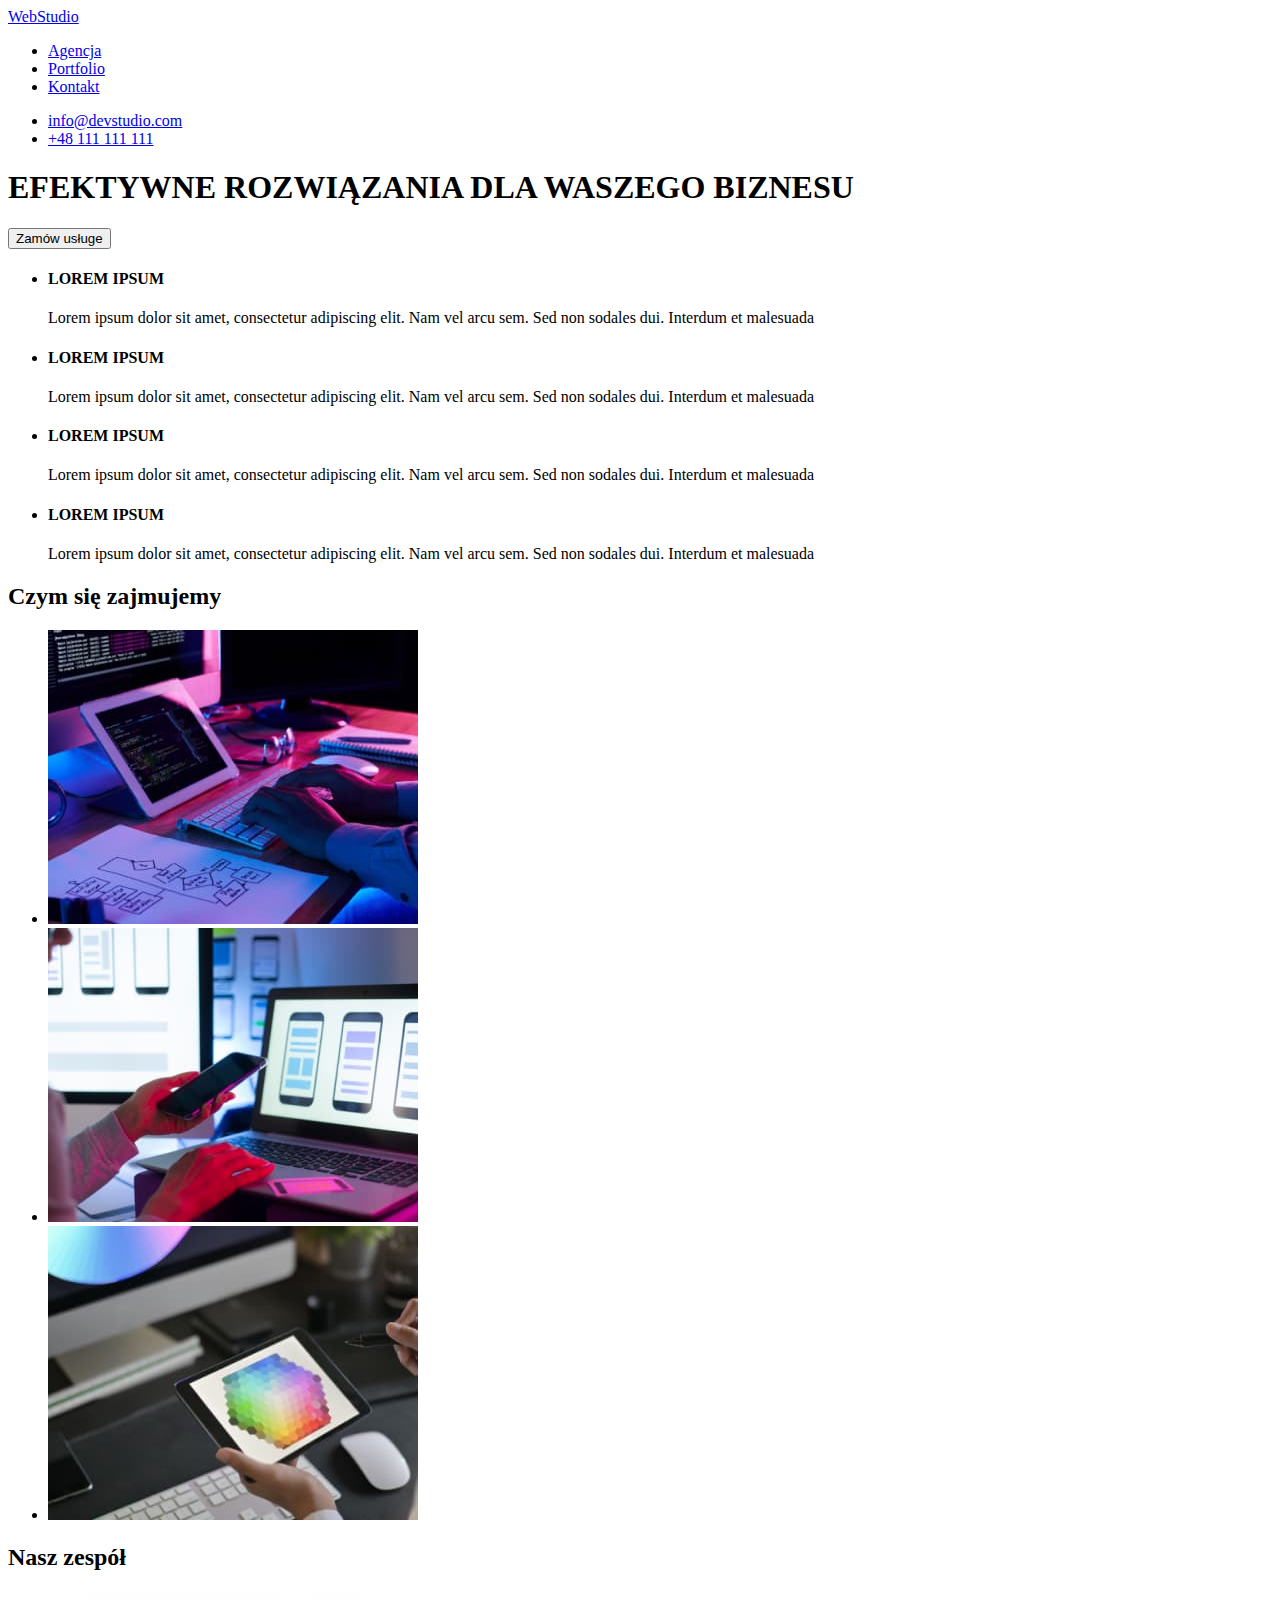
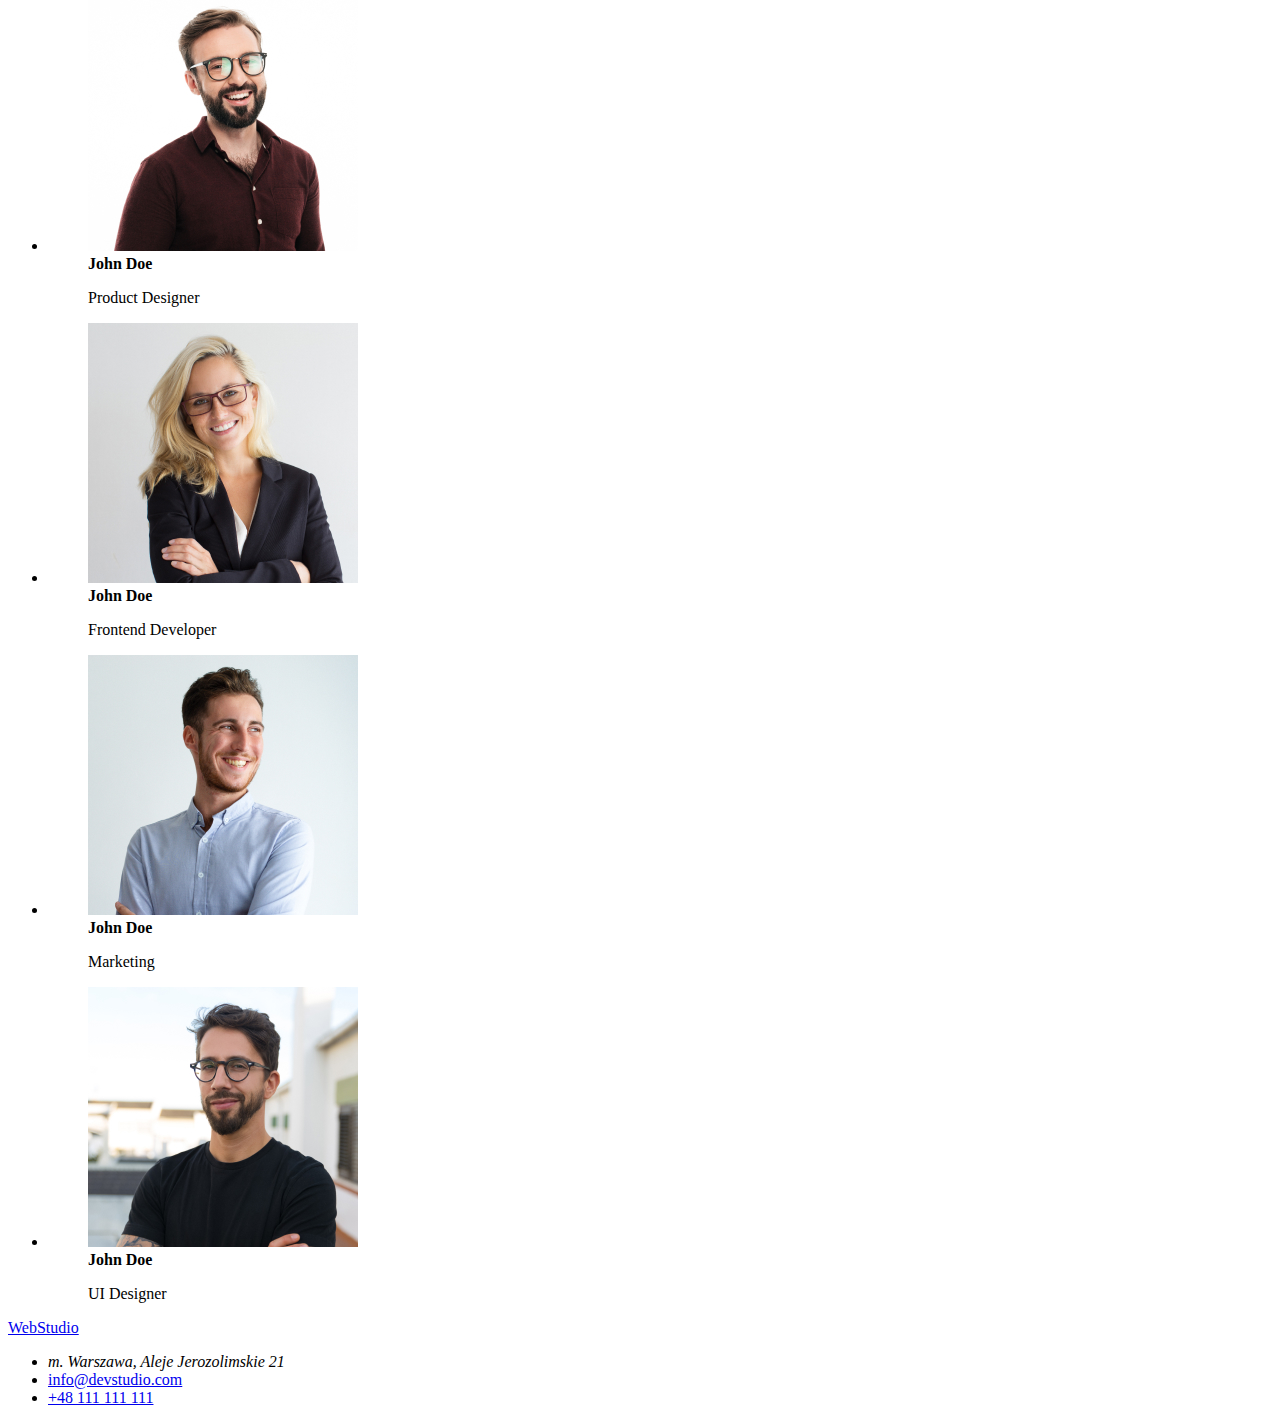
==== index.html @ 24591bb7 "add 01" ====
<!DOCTYPE html>
<html lang="en">
  <head>
    <meta charset="UTF-8" />
    <meta http-equiv="X-UA-Compatible" content="IE=edge" />
    <meta name="viewport" content="width=device-width, initial-scale=1.0" />
    <title>goit-markup-hw-01</title>
  </head>
  <body>
    <header>
      <nav class="menu">
        <a href="#">WebStudio</a>
        <ul>
          <li><a href="#">Agencja</a></li>
          <li><a href="#">Portfolio</a></li>
          <li><a href="#">Kontakt</a></li>
        </ul>
      </nav>
      <ul>
        <li><a href="#">info@devstudio.com</a></li>
        <li><a href="#">+48 111 111 111</a></li>
      </ul>
    </header>

    <main>
      <section>
        <h1>EFEKTYWNE ROZWIĄZANIA DLA WASZEGO BIZNESU</h1>
        <button type="button">Zamów usługe</button>
      </section>
      <section>
        <ul>
          <li>
            <h4>LOREM IPSUM</h4>
            <p>
              Lorem ipsum dolor sit amet, consectetur adipiscing elit. Nam vel
              arcu sem. Sed non sodales dui. Interdum et malesuada
            </p>
          </li>
          <li>
            <h4>LOREM IPSUM</h4>
            <p>
              Lorem ipsum dolor sit amet, consectetur adipiscing elit. Nam vel
              arcu sem. Sed non sodales dui. Interdum et malesuada
            </p>
          </li>
          <li>
            <h4>LOREM IPSUM</h4>
            <p>
              Lorem ipsum dolor sit amet, consectetur adipiscing elit. Nam vel
              arcu sem. Sed non sodales dui. Interdum et malesuada
            </p>
          </li>
          <li>
            <h4>LOREM IPSUM</h4>
            <p>
              Lorem ipsum dolor sit amet, consectetur adipiscing elit. Nam vel
              arcu sem. Sed non sodales dui. Interdum et malesuada
            </p>
          </li>
        </ul>
      </section>
      <section>
        <h2>Czym się zajmujemy</h2>
        <ul>
          <li>
            <img
              src="images/zd1photo1.jpg"
              width="370"
              height="294"
              alt="Programowanie"
            />
          </li>
          <li>
            <img
              src="images/zd1photo2.jpg"
              width="370"
              height="294"
              alt="Optymalizacja"
            />
          </li>
          <li>
            <img
              src="images/zd1photo3.jpg"
              width="370"
              height="294"
              alt="Design"
            />
          </li>
        </ul>
      </section>
      <section>
        <h2>Nasz zespół</h2>
        <ul>
          <li>
            <figure>
              <img
                src="images/zd1t1.jpg"
                width="270"
                height="260"
                alt="Mężczyzna w koszuli"
              />

              <figcaption>
                <strong>John Doe</strong>
                <p>Product Designer</p>
              </figcaption>
            </figure>
          </li>
          <li>
            <figure>
              <img
                src="images/zd1t2.jpg"
                width="270"
                height="260"
                alt="MKobieta z marynarce"
              />

              <figcaption>
                <strong>John Doe</strong>
                <p>Frontend Developer</p>
              </figcaption>
            </figure>
          </li>
          <li>
            <figure>
              <img
                src="images/zd1t3.jpg"
                width="270"
                height="260"
                alt="Uśmiechnięty mężczyzna"
              />

              <figcaption>
                <strong>John Doe</strong>
                <p>Marketing</p>
              </figcaption>
            </figure>
          </li>
          <li>
            <figure>
              <img
                src="images/zd1t4.jpg"
                width="270"
                height="260"
                alt="Mężczyzna w okularach "
              />

              <figcaption>
                <strong>John Doe</strong>
                <p>UI Designer</p>
              </figcaption>
            </figure>
          </li>
        </ul>
      </section>
    </main>
    <footer>
      <a href="#">WebStudio</a>
      <ul>
        <li><address>m. Warszawa, Aleje Jerozolimskie 21</address></li>

        <li><a href="#">info@devstudio.com</a></li>
        <li><a href="#">+48 111 111 111</a></li>
      </ul>
    </footer>
  </body>
</html>
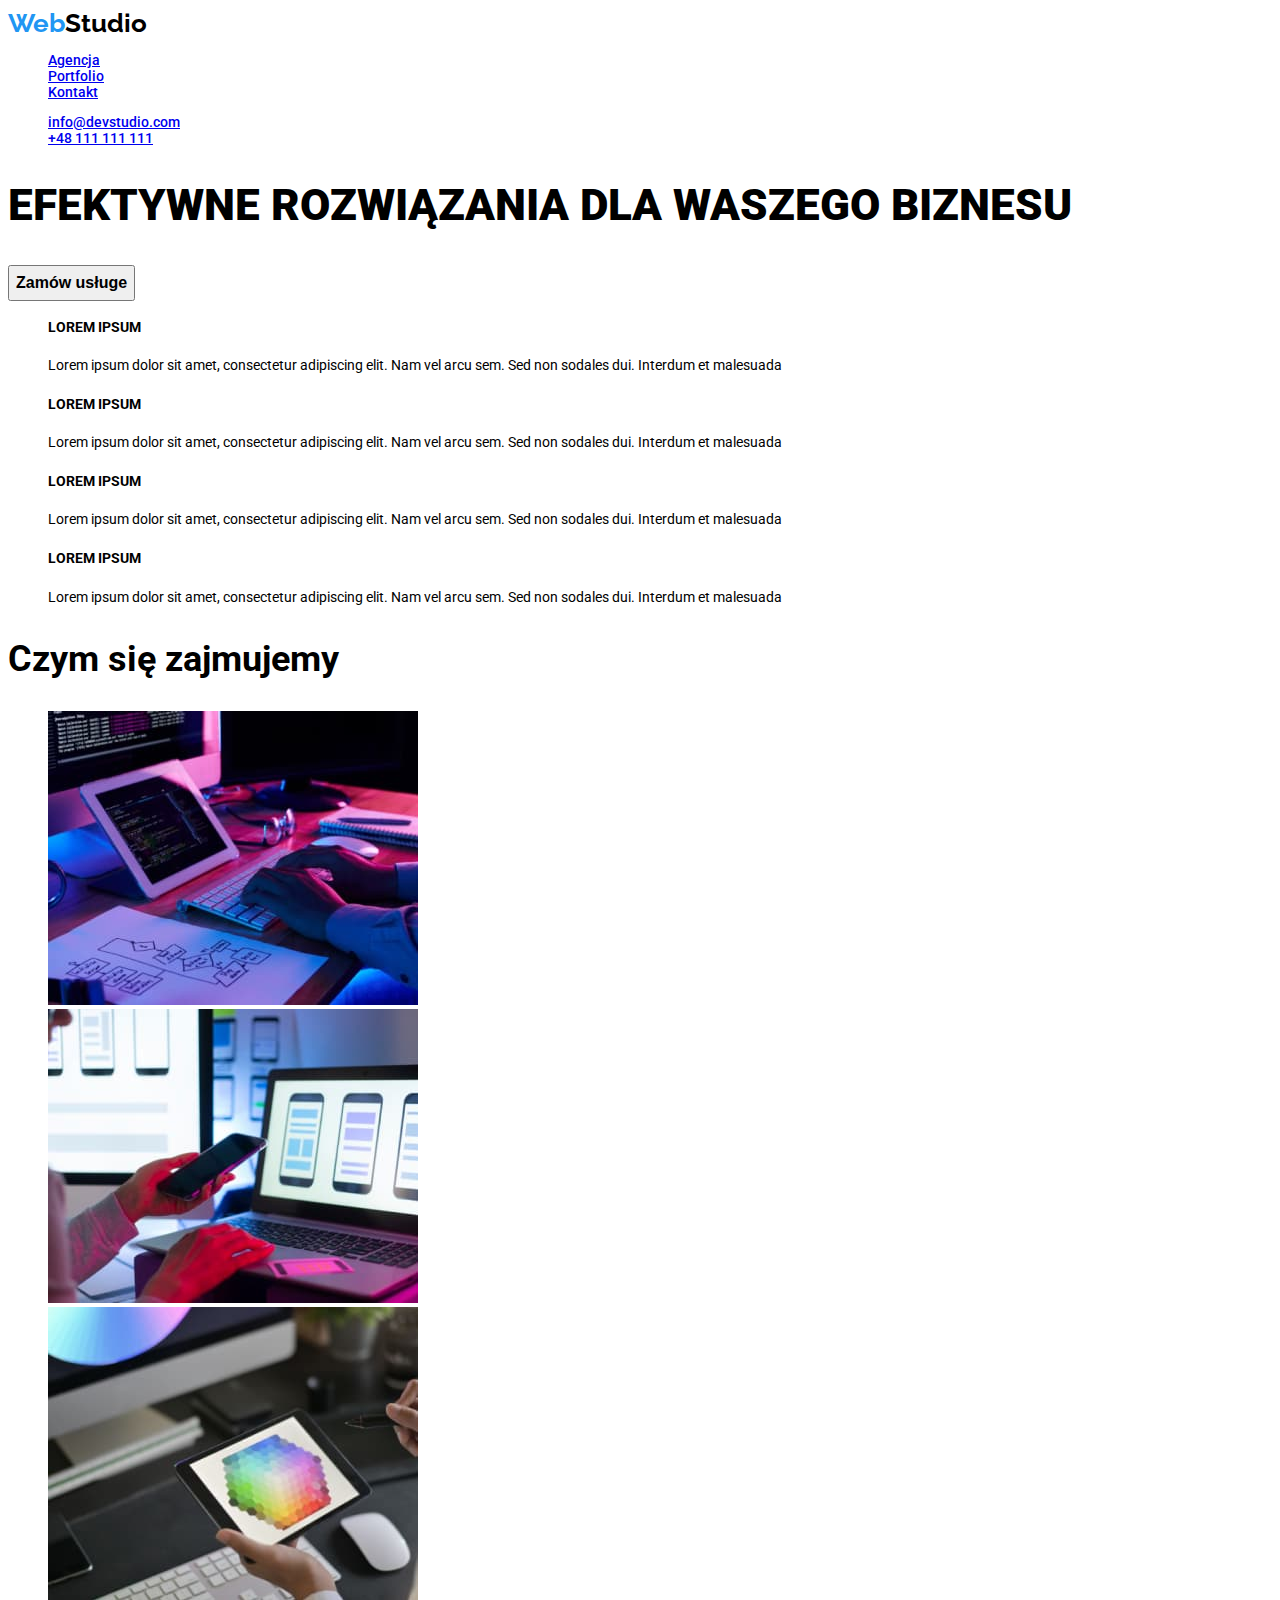
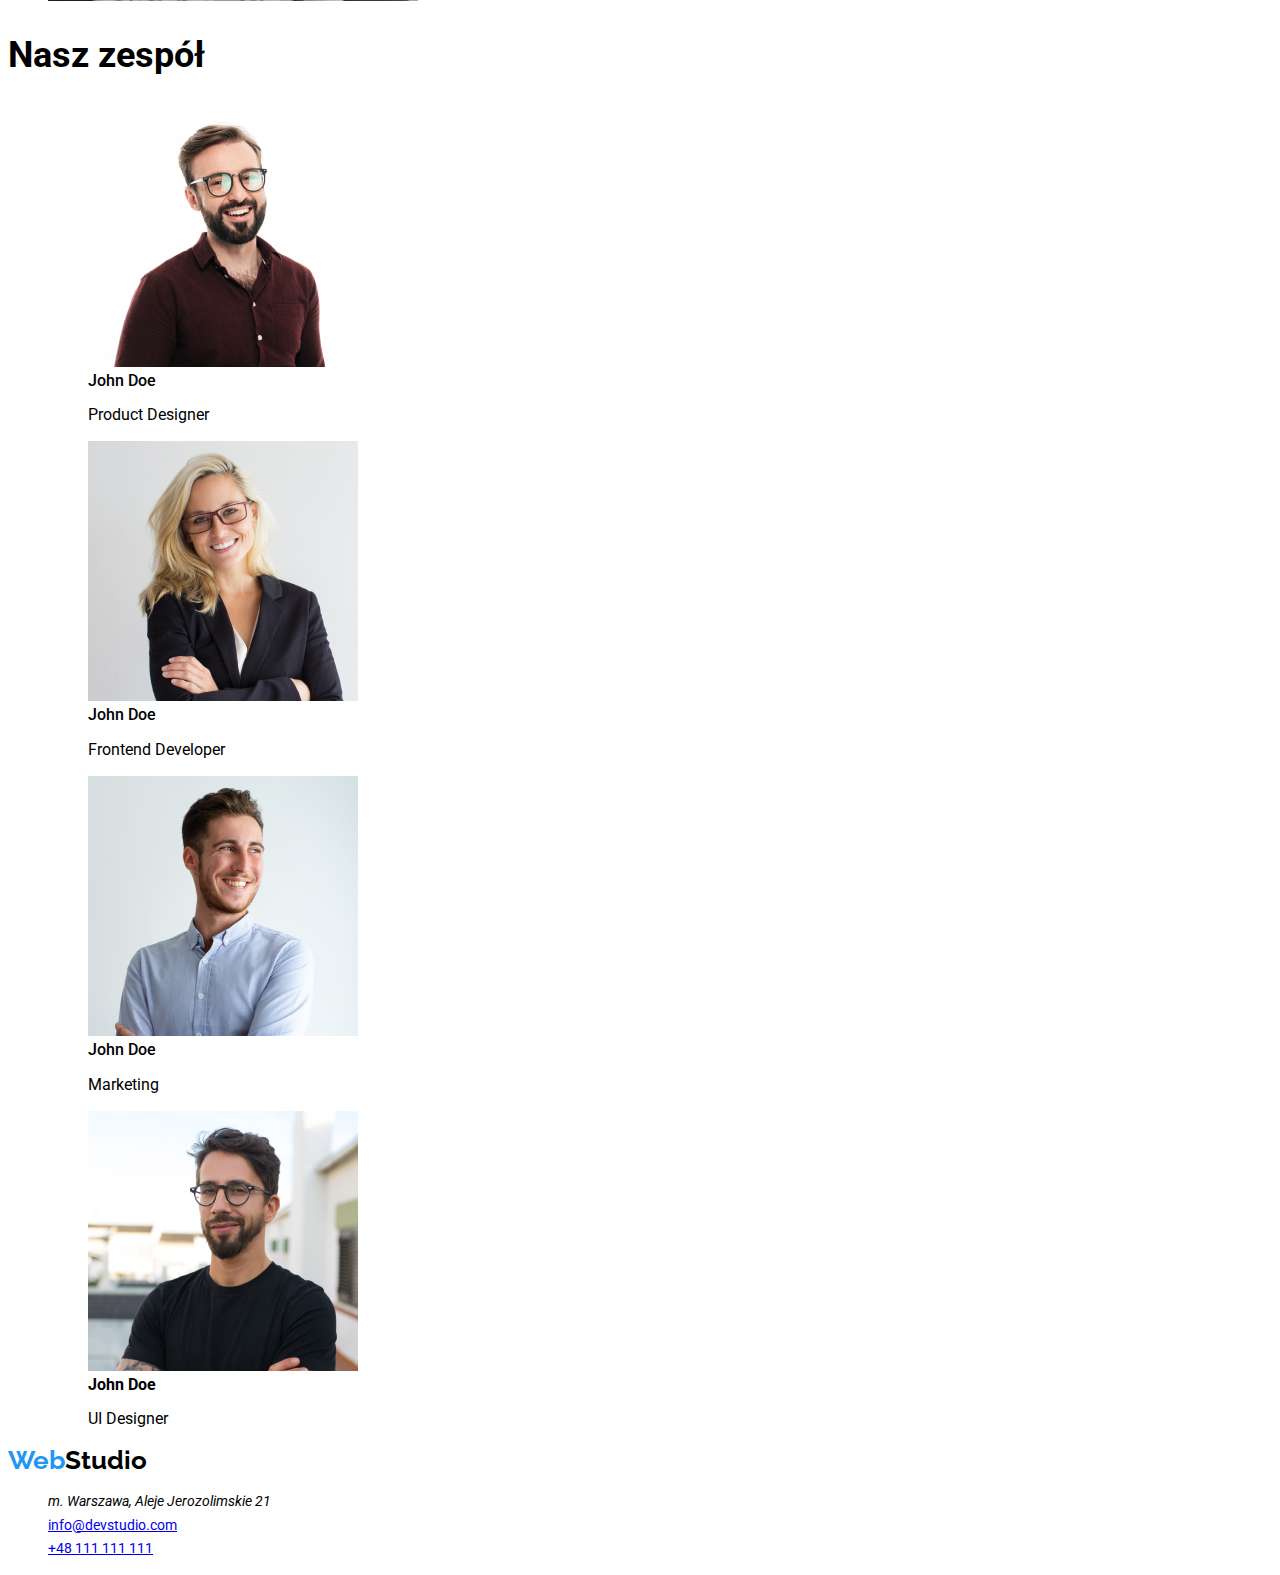
==== commit a27c78c4: "update-css-portfolio" ====
--- a/index.html
+++ b/index.html
@@ -4,55 +4,72 @@
     <meta charset="UTF-8" />
     <meta http-equiv="X-UA-Compatible" content="IE=edge" />
     <meta name="viewport" content="width=device-width, initial-scale=1.0" />
-    <title>goit-markup-hw-01</title>
+    <title>Studio</title>
+    <link rel="preconnect" href="https://fonts.googleapis.com" />
+    <link rel="preconnect" href="https://fonts.gstatic.com" crossorigin />
+    <link
+      href="https://fonts.googleapis.com/css2?family=Roboto:wght@400;500;700;900&display=swap"
+      rel="stylesheet"
+    />
+    <link rel="preconnect" href="https://fonts.googleapis.com" />
+    <link rel="preconnect" href="https://fonts.gstatic.com" crossorigin />
+    <link
+      href="https://fonts.googleapis.com/css2?family=Raleway:wght@700&display=swap"
+      rel="stylesheet"
+    />
+    <link rel="stylesheet" href="./css/styles.css" />
   </head>
   <body>
-    <header>
+    <header class="header-font">
       <nav class="menu">
-        <a href="#">WebStudio</a>
+        <a href="/index.html" class="logo"
+          ><span class="logo-color">Web</span>Studio</a
+        >
         <ul>
-          <li><a href="#">Agencja</a></li>
-          <li><a href="#">Portfolio</a></li>
-          <li><a href="#">Kontakt</a></li>
+          <li><a class="link" href="#">Agencja</a></li>
+          <li>
+            <a class="link" href="portfolio.html">Portfolio</a>
+          </li>
+          <li><a class="link" href="#">Kontakt</a></li>
         </ul>
       </nav>
       <ul>
-        <li><a href="#">info@devstudio.com</a></li>
-        <li><a href="#">+48 111 111 111</a></li>
+        <li><a class="link" href="#">info@devstudio.com</a></li>
+        <li><a class="link" href="#">+48 111 111 111</a></li>
       </ul>
     </header>
 
     <main>
       <section>
         <h1>EFEKTYWNE ROZWIĄZANIA DLA WASZEGO BIZNESU</h1>
-        <button type="button">Zamów usługe</button>
+        <button type="button" class="button-studio">Zamów usługe</button>
       </section>
       <section>
         <ul>
           <li>
             <h4>LOREM IPSUM</h4>
-            <p>
+            <p class="text-lorem">
               Lorem ipsum dolor sit amet, consectetur adipiscing elit. Nam vel
               arcu sem. Sed non sodales dui. Interdum et malesuada
             </p>
           </li>
           <li>
             <h4>LOREM IPSUM</h4>
-            <p>
+            <p class="text-lorem">
               Lorem ipsum dolor sit amet, consectetur adipiscing elit. Nam vel
               arcu sem. Sed non sodales dui. Interdum et malesuada
             </p>
           </li>
           <li>
             <h4>LOREM IPSUM</h4>
-            <p>
+            <p class="text-lorem">
               Lorem ipsum dolor sit amet, consectetur adipiscing elit. Nam vel
               arcu sem. Sed non sodales dui. Interdum et malesuada
             </p>
           </li>
           <li>
             <h4>LOREM IPSUM</h4>
-            <p>
+            <p class="text-lorem">
               Lorem ipsum dolor sit amet, consectetur adipiscing elit. Nam vel
               arcu sem. Sed non sodales dui. Interdum et malesuada
             </p>
@@ -101,8 +118,8 @@
               />
 
               <figcaption>
-                <strong>John Doe</strong>
-                <p>Product Designer</p>
+                <strong class="figcaption-strong-studio ">John Doe</strong>
+                <p class="figcaption-p-studio">Product Designer</p>
               </figcaption>
             </figure>
           </li>
@@ -116,8 +133,8 @@
               />
 
               <figcaption>
-                <strong>John Doe</strong>
-                <p>Frontend Developer</p>
+                <strong class="figcaption-strong-studio ">John Doe</strong>
+                <p class="figcaption-p-studio">Frontend Developer</p>
               </figcaption>
             </figure>
           </li>
@@ -131,8 +148,8 @@
               />
 
               <figcaption>
-                <strong>John Doe</strong>
-                <p>Marketing</p>
+                <strong class="figcaption-strong-studio ">John Doe</strong>
+                <p class="figcaption-p-studio">Marketing</p>
               </figcaption>
             </figure>
           </li>
@@ -147,7 +164,7 @@
 
               <figcaption>
                 <strong>John Doe</strong>
-                <p>UI Designer</p>
+                <p class="figcaption-p-studio">UI Designer</p>
               </figcaption>
             </figure>
           </li>
@@ -155,12 +172,14 @@
       </section>
     </main>
     <footer>
-      <a href="#">WebStudio</a>
-      <ul>
+      <a href="/index.html" class="logo"
+      ><span class="logo-color">Web</span>Studio</a
+    >
+    <ul class="footer-font">
         <li><address>m. Warszawa, Aleje Jerozolimskie 21</address></li>
 
-        <li><a href="#">info@devstudio.com</a></li>
-        <li><a href="#">+48 111 111 111</a></li>
+        <li><a class="link" href="#">info@devstudio.com</a></li>
+        <li><a class="link" href="#">+48 111 111 111</a></li>
       </ul>
     </footer>
   </body>
--- a/css/styles.css
+++ b/css/styles.css
@@ -0,0 +1,93 @@
+body {
+  font-family: "Roboto", sans-serif;
+  font-color: #212121;
+}
+
+.logo {
+  font-family: "Raleway", sans-serif;
+  font-weight: 700;
+  font-size: 26px;
+  line-height: 1.19;
+  color: #000;
+  text-decoration: none;
+  cursor: pointer;
+}
+ul {
+  list-style: none;
+}
+
+.link:hover {
+  color: #2196f3;
+  cursor: pointer;
+}
+span.logo-color {
+  color: #2196f3;
+}
+.header-font {
+    font-weight: 500;
+    font-size: 14px;
+    line-height: 1.14;
+    text-decoration: none;
+}
+.footer-font {
+    font-weight: 400;
+    font-size: 14px;
+    line-height: 1.71;
+    text-decoration: none;
+}
+h1 {
+    font-weight: 900;
+    font-size: 44px;
+    line-height: 1.36;
+}
+.button-studio {
+    font-weight: 700;
+font-size: 16px;
+line-height: 1.85;
+cursor: pointer;
+}
+.button-portfolio {
+    font-weight: 500;
+font-size: 16px;
+line-height: 1.62;
+cursor: pointer;
+}
+h2 {
+    font-weight: 700;
+font-size: 36px;
+line-height: 1.16;
+}
+h4 {
+    font-weight: 700;
+font-size: 14px;
+line-height: 1.14;
+}
+.text-lorem {
+    font-weight: 400;
+font-size: 14px;
+line-height: 1.71;
+}
+.figcaption-strong-studio {
+    font-weight: 500;
+font-size: 16px;
+line-height: 1.18;
+ }
+ .figcaption-p-studio {
+    font-weight: 400;
+font-size: 16px;
+line-height: 1.18;
+
+ }
+ .figcaption-strong-portfolio {
+    font-weight: 700;
+font-size: 18px;
+line-height: 2;
+ }
+ .figcaption-p-portfolio {
+    font-weight: 400;
+font-size: 16px;
+line-height: 1.87;
+}
+ {
+    cursor: pointer;
+}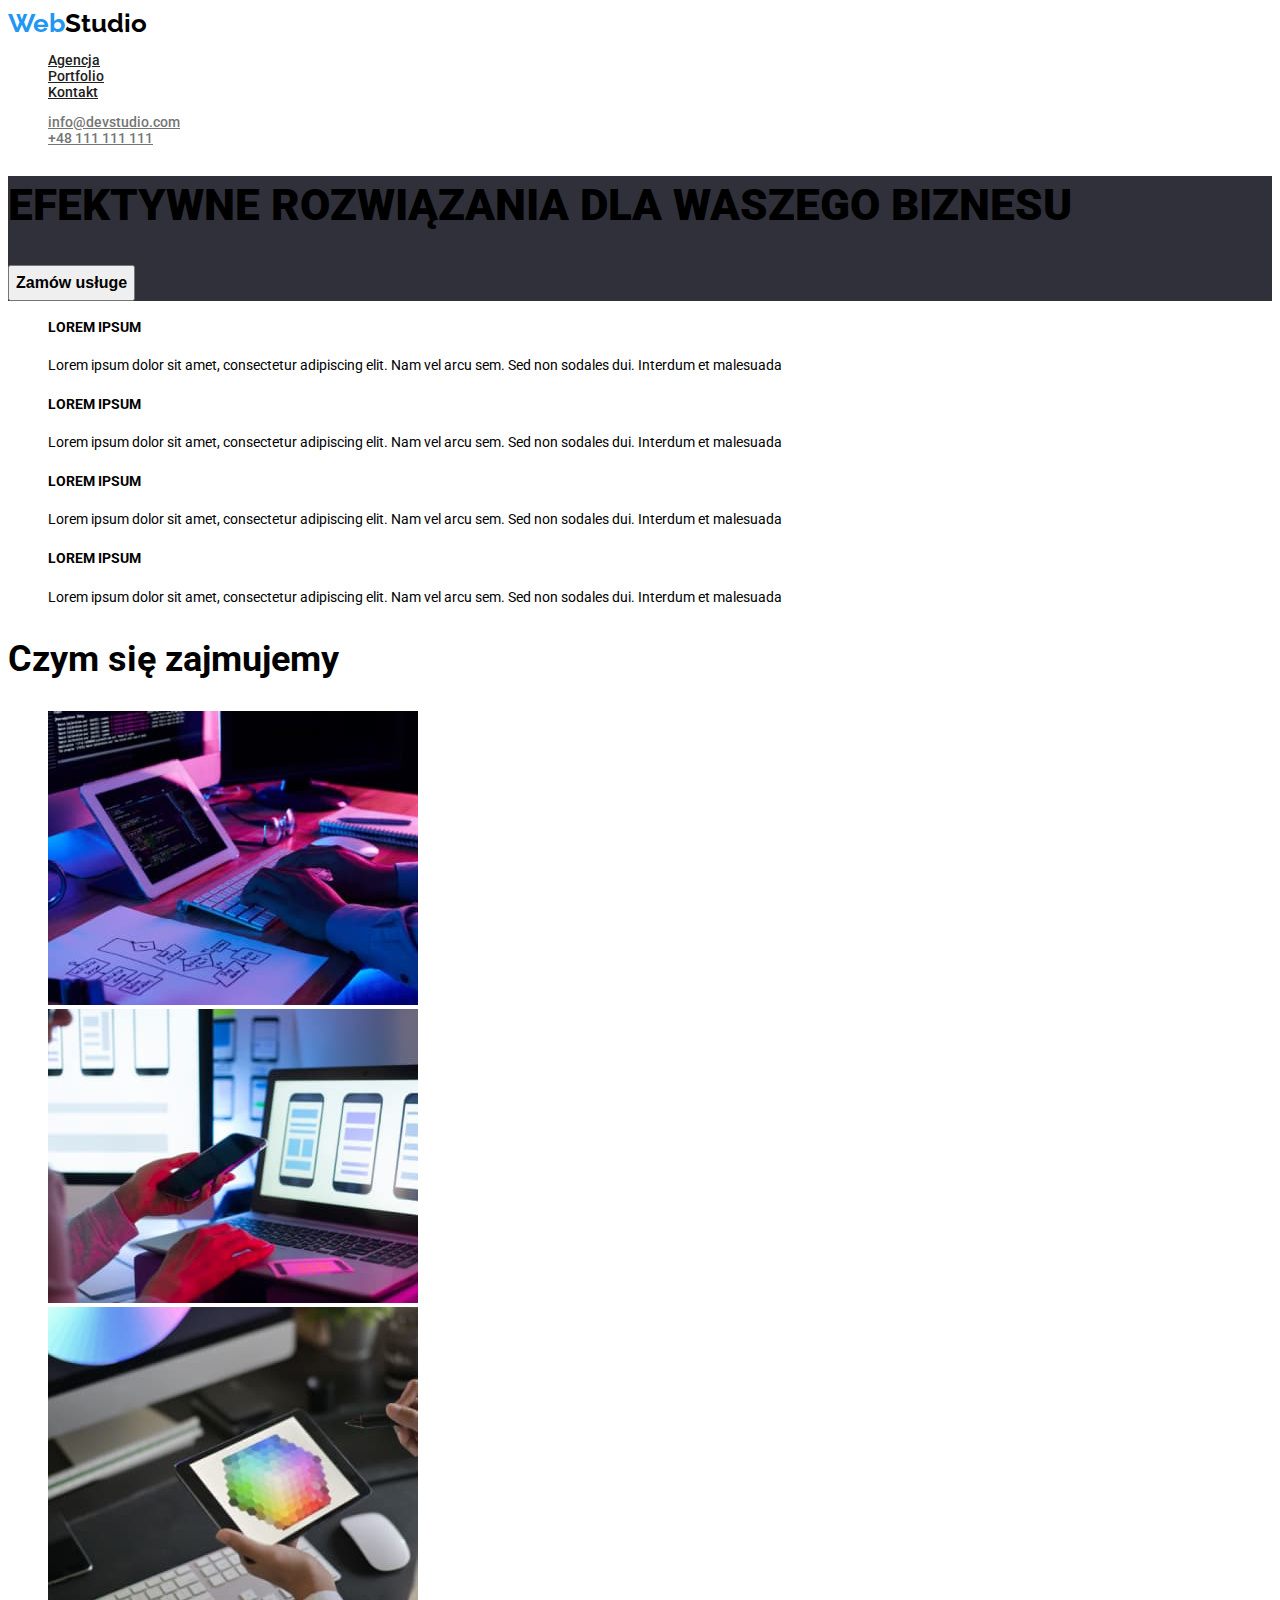
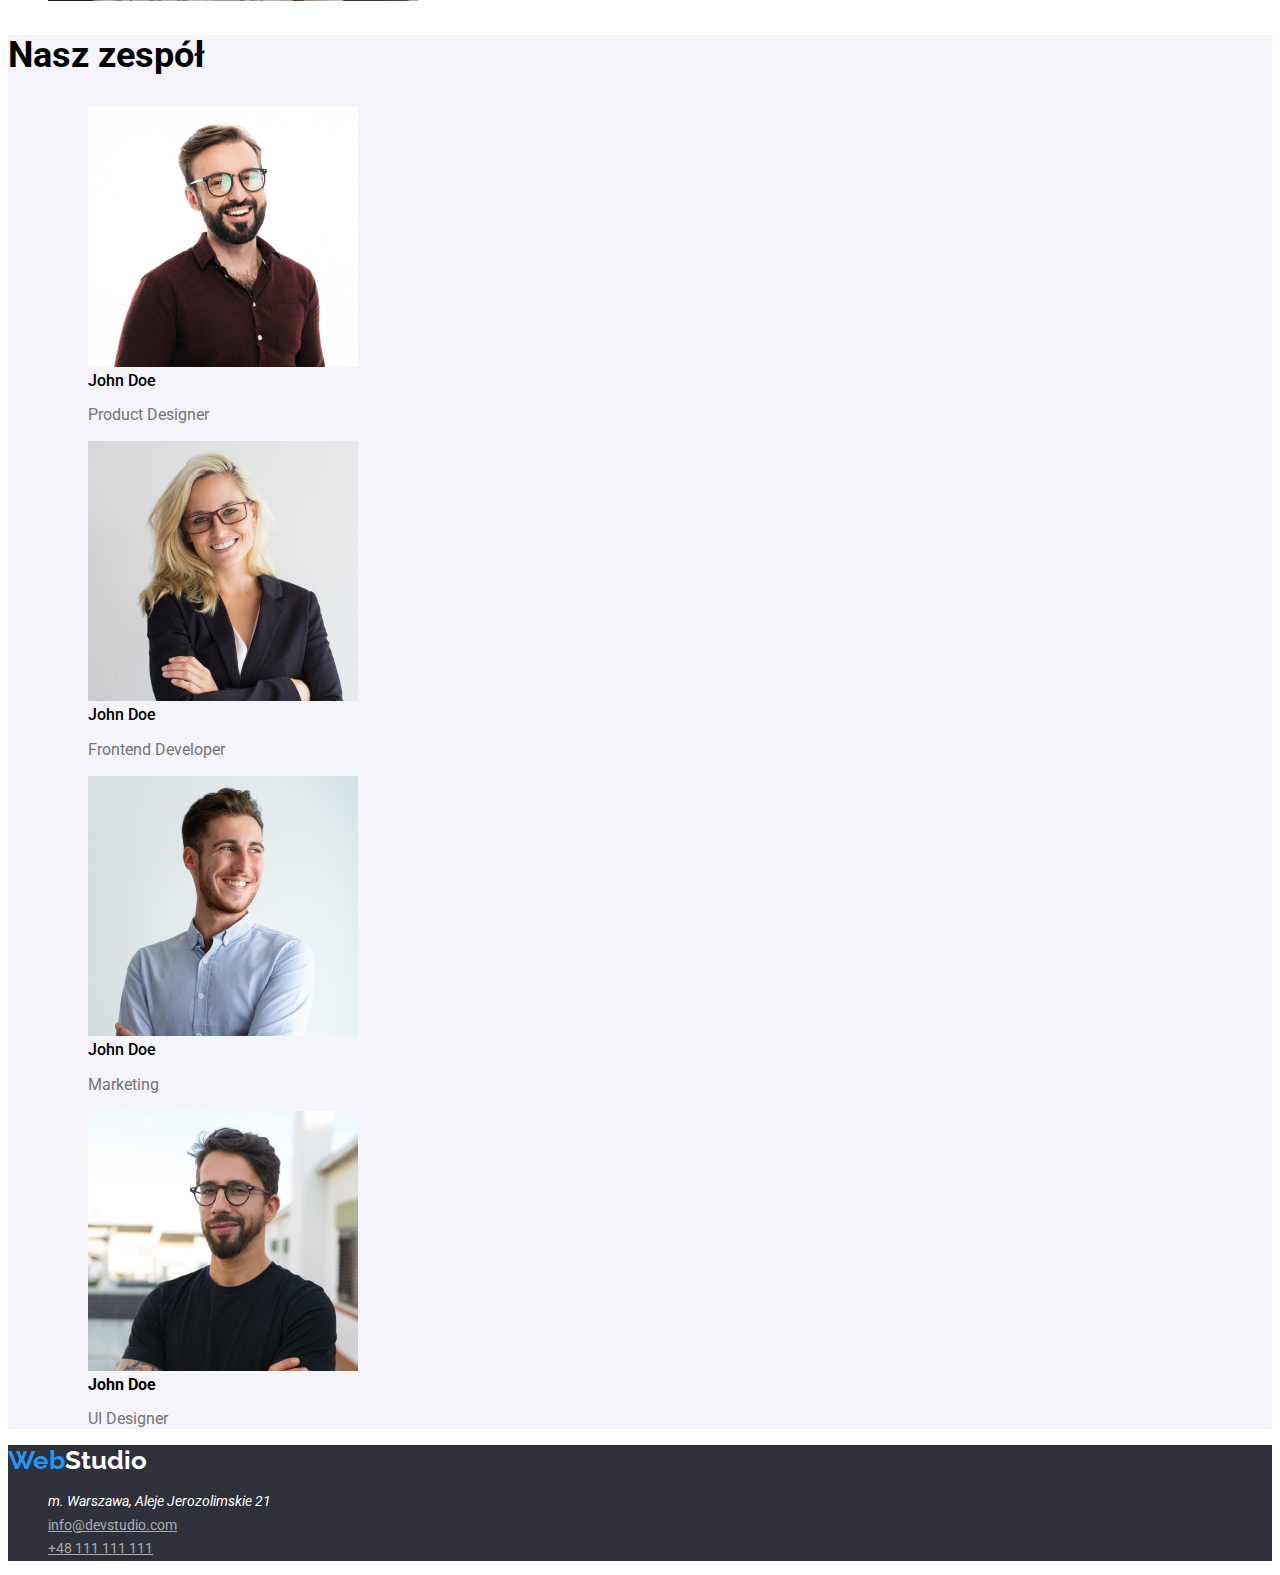
==== commit 785c2314: "after corrections" ====
--- a/index.html
+++ b/index.html
@@ -16,6 +16,7 @@
     <link
       href="https://fonts.googleapis.com/css2?family=Raleway:wght@700&display=swap"
       rel="stylesheet"
+      
     />
     <link rel="stylesheet" href="./css/styles.css" />
   </head>
@@ -34,15 +35,15 @@
         </ul>
       </nav>
       <ul>
-        <li><a class="link" href="#">info@devstudio.com</a></li>
-        <li><a class="link" href="#">+48 111 111 111</a></li>
+        <li><a class="link-header" href="#">info@devstudio.com</a></li>
+        <li><a class="link-header" href="#">+48 111 111 111</a></li>
       </ul>
     </header>
 
     <main>
-      <section>
+      <section class="background-main-upper">
         <h1>EFEKTYWNE ROZWIĄZANIA DLA WASZEGO BIZNESU</h1>
-        <button type="button" class="button-studio">Zamów usługe</button>
+        <button type="button" class="button-agencja">Zamów usługe</button>
       </section>
       <section>
         <ul>
@@ -105,7 +106,7 @@
           </li>
         </ul>
       </section>
-      <section>
+      <section class="background-team">
         <h2>Nasz zespół</h2>
         <ul>
           <li>
@@ -173,13 +174,13 @@
     </main>
     <footer>
       <a href="/index.html" class="logo"
-      ><span class="logo-color">Web</span>Studio</a
+      ><span class="logo-color">Web</span><span class="logo-color-footer">Studio</span></a
     >
     <ul class="footer-font">
-        <li><address>m. Warszawa, Aleje Jerozolimskie 21</address></li>
+        <li><address class="addres-color">m. Warszawa, Aleje Jerozolimskie 21</address></li>
 
-        <li><a class="link" href="#">info@devstudio.com</a></li>
-        <li><a class="link" href="#">+48 111 111 111</a></li>
+        <li><a  class="link-footer" href="#">info@devstudio.com</a></li>
+        <li><a  class="link-footer" href="#">+48 111 111 111</a></li>
       </ul>
     </footer>
   </body>
--- a/css/styles.css
+++ b/css/styles.css
@@ -1,6 +1,17 @@
+:root {
+  --black-main: #212121;
+  --second-black: #000000;
+  --main-blue: #2196f3;
+  --background-grey: #2f303a;
+  --main-white: #ffffff;
+  --second-white: #f5f4fa;
+  --main-silver: #757575;
+  --white-transparent: rgba(255, 255, 255, 0.6);
+ 
+}
 body {
   font-family: "Roboto", sans-serif;
-  font-color: #212121;
+  color: var(--main-black);
 }
 
 .logo {
@@ -8,7 +19,7 @@
   font-weight: 700;
   font-size: 26px;
   line-height: 1.19;
-  color: #000;
+  color: var(--second-black);
   text-decoration: none;
   cursor: pointer;
 }
@@ -17,77 +28,108 @@
 }
 
 .link:hover {
-  color: #2196f3;
+  color: var(--main-blue);
   cursor: pointer;
 }
+.link {
+  color: var(--black-main);
+}
 span.logo-color {
-  color: #2196f3;
+  color: var(--main-blue);
+}
+.link-header {
+  color: var(--main-silver);
 }
 .header-font {
-    font-weight: 500;
-    font-size: 14px;
-    line-height: 1.14;
-    text-decoration: none;
+  font-weight: 500;
+  font-size: 14px;
+  line-height: 1.14;
+  text-decoration: none;
 }
 .footer-font {
-    font-weight: 400;
-    font-size: 14px;
-    line-height: 1.71;
-    text-decoration: none;
+  font-weight: 400;
+  font-size: 14px;
+  line-height: 1.71;
+  text-decoration: none;
 }
 h1 {
-    font-weight: 900;
-    font-size: 44px;
-    line-height: 1.36;
+  font-weight: 900;
+  font-size: 44px;
+  line-height: 1.36;
 }
-.button-studio {
-    font-weight: 700;
-font-size: 16px;
-line-height: 1.85;
-cursor: pointer;
+.button-agencja {
+  font-weight: 700;
+  font-size: 16px;
+  line-height: 1.85;
+  cursor: pointer;
 }
-.button-portfolio {
-    font-weight: 500;
-font-size: 16px;
-line-height: 1.62;
-cursor: pointer;
+.button-agencja:hover {
+  background-color: var(--main-blue);
+  color: var(--main-white);
+}
+.button {
+  font-weight: 500;
+  font-size: 16px;
+  line-height: 1.62;
+  cursor: pointer;
+}
+.button:hover {
+  background-color: var(--main-blue);
+  color: var(--main-white);
 }
 h2 {
-    font-weight: 700;
-font-size: 36px;
-line-height: 1.16;
+  font-weight: 700;
+  font-size: 36px;
+  line-height: 1.16;
 }
 h4 {
-    font-weight: 700;
-font-size: 14px;
-line-height: 1.14;
+  font-weight: 700;
+  font-size: 14px;
+  line-height: 1.14;
 }
 .text-lorem {
-    font-weight: 400;
-font-size: 14px;
-line-height: 1.71;
+  font-weight: 400;
+  font-size: 14px;
+  line-height: 1.71;
 }
 .figcaption-strong-studio {
-    font-weight: 500;
-font-size: 16px;
-line-height: 1.18;
- }
- .figcaption-p-studio {
-    font-weight: 400;
-font-size: 16px;
-line-height: 1.18;
+  font-weight: 500;
+  font-size: 16px;
+  line-height: 1.18;
+}
+.figcaption-p-studio {
+  color: var(--main-silver);
+  font-weight: 400;
+  font-size: 16px;
+  line-height: 1.18;
+}
+.figcaption-strong-portfolio {
+  font-weight: 700;
+  font-size: 18px;
+  line-height: 2;
+}
+.figcaption-p-portfolio {
+  color: var(--main-silver);
+  font-weight: 400;
+  font-size: 16px;
+  line-height: 1.87;
+}
+footer {
+  background-color: var(--background-grey);
+}
+.logo-color-footer {
+  color: var(--main-white);
+}
+.addres-color {
+  color: var(--main-white);
+}
+.link-footer {
+  color: var(--white-transparent);
+}
 
- }
- .figcaption-strong-portfolio {
-    font-weight: 700;
-font-size: 18px;
-line-height: 2;
- }
- .figcaption-p-portfolio {
-    font-weight: 400;
-font-size: 16px;
-line-height: 1.87;
+.background-team {
+  background-color: var(--second-white);
 }
- {
-    cursor: pointer;
+.background-main-upper {
+  background-color: var(--background-grey);
 }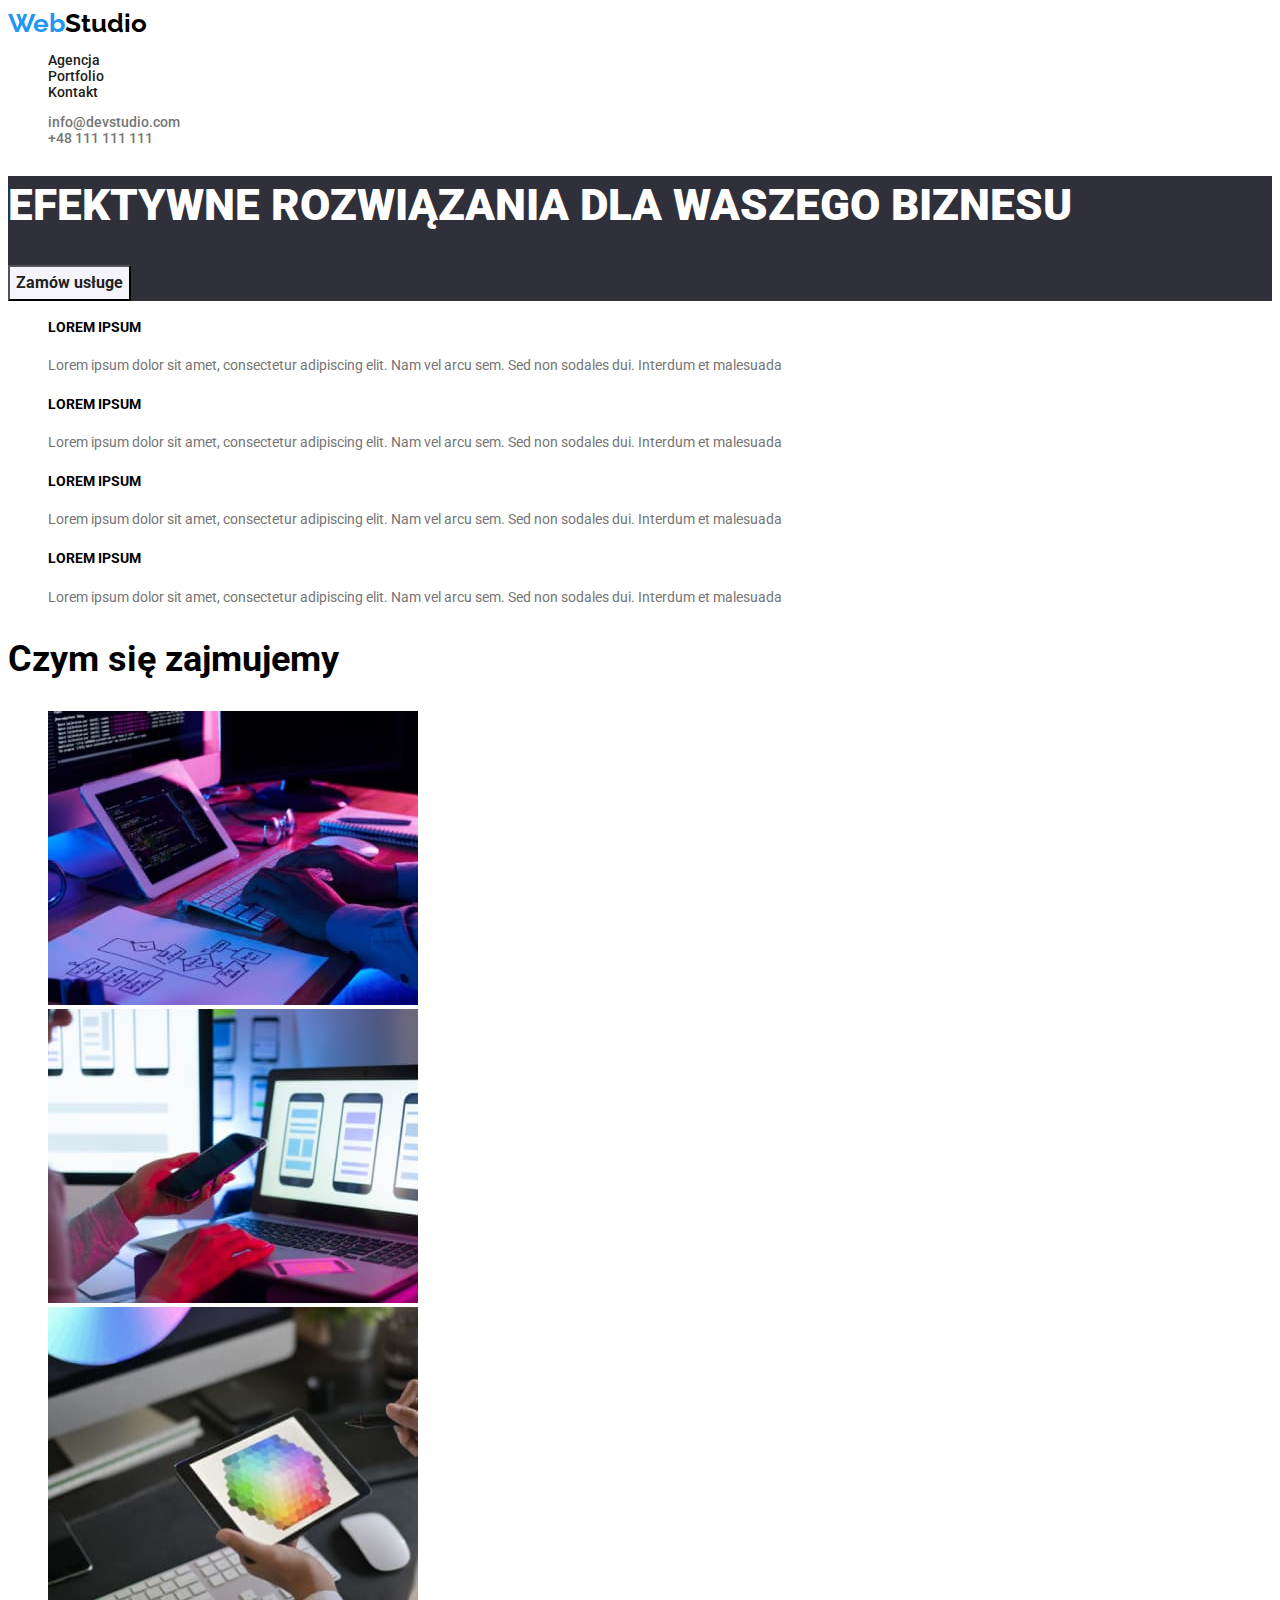
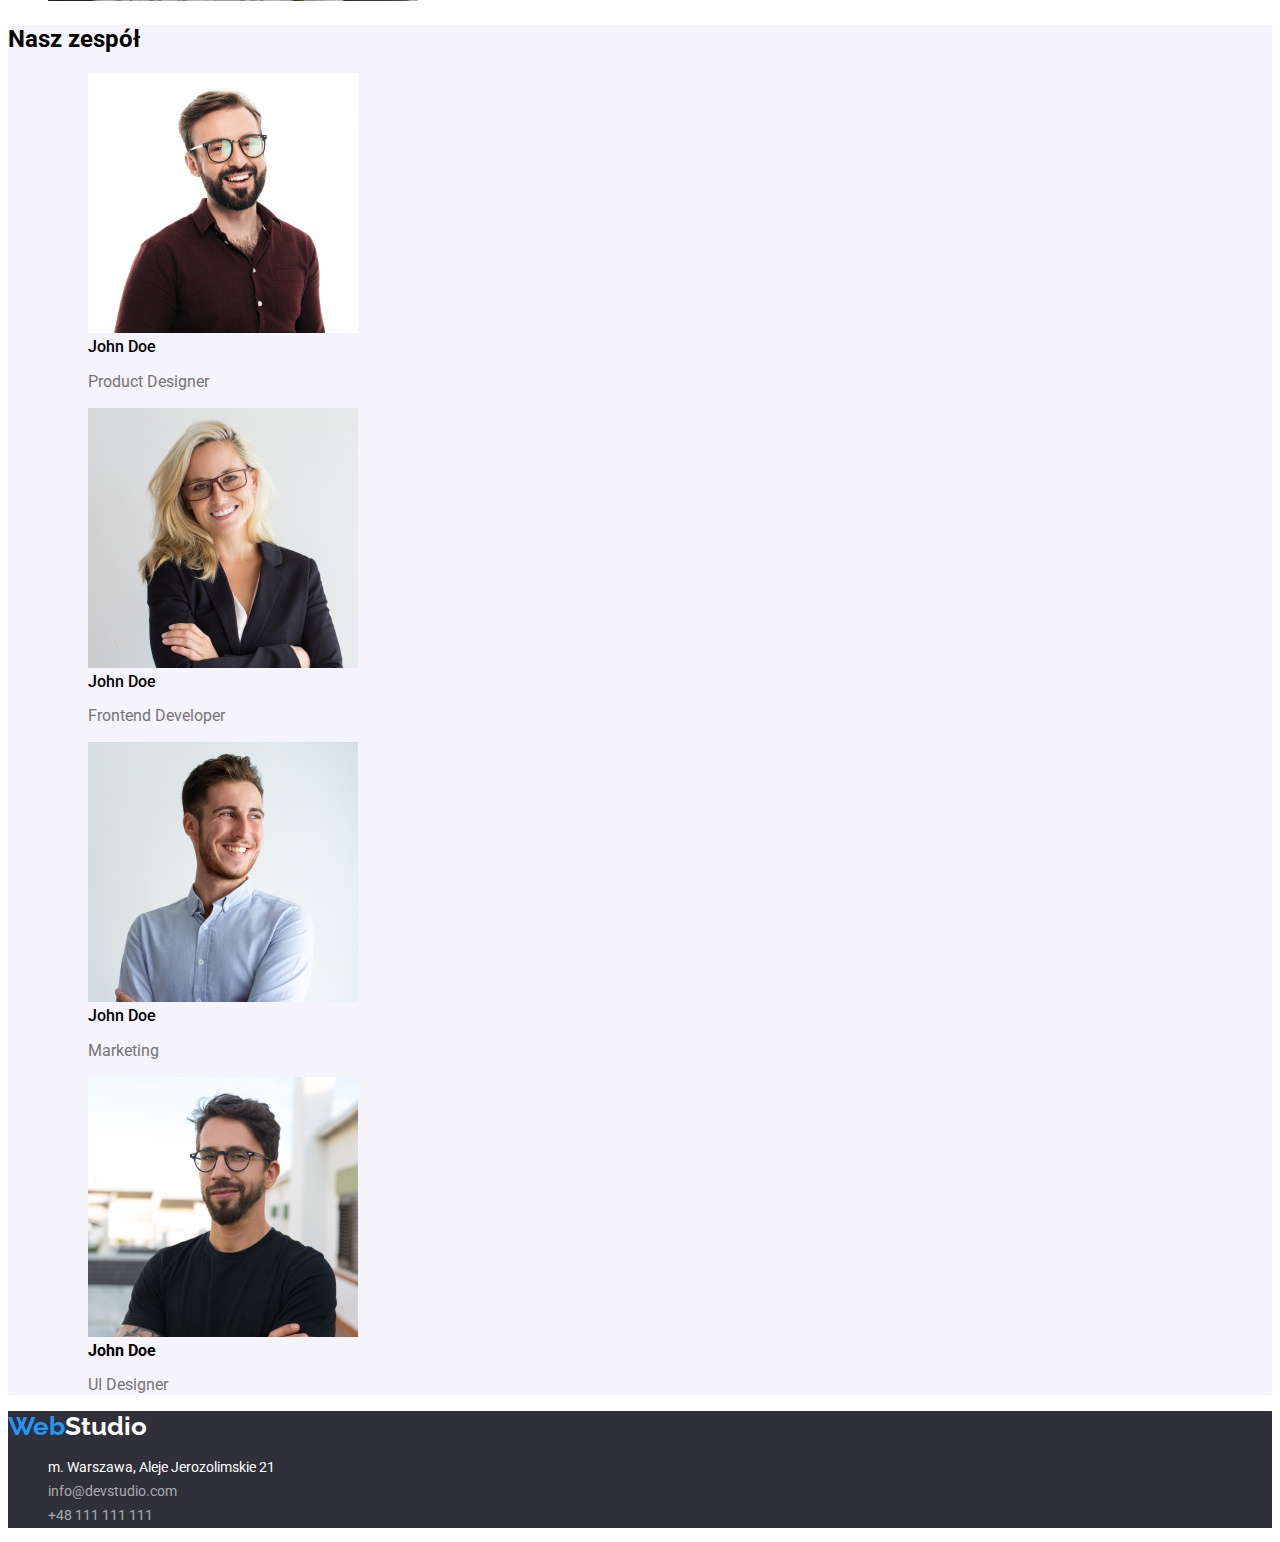
==== commit aea92344: "update7" ====
--- a/index.html
+++ b/index.html
@@ -26,7 +26,7 @@
         <a href="/index.html" class="logo"
           ><span class="logo-color">Web</span>Studio</a
         >
-        <ul>
+        <ul class="ul-nopoint">
           <li><a class="link" href="#">Agencja</a></li>
           <li>
             <a class="link" href="portfolio.html">Portfolio</a>
@@ -34,7 +34,7 @@
           <li><a class="link" href="#">Kontakt</a></li>
         </ul>
       </nav>
-      <ul>
+      <ul class="ul-nopoint">
         <li><a class="link-header" href="#">info@devstudio.com</a></li>
         <li><a class="link-header" href="#">+48 111 111 111</a></li>
       </ul>
@@ -42,34 +42,34 @@
 
     <main>
       <section class="background-main-upper">
-        <h1>EFEKTYWNE ROZWIĄZANIA DLA WASZEGO BIZNESU</h1>
+        <h1 class="h1-class">EFEKTYWNE ROZWIĄZANIA DLA WASZEGO BIZNESU</h1>
         <button type="button" class="button-agencja">Zamów usługe</button>
       </section>
       <section>
-        <ul>
+        <ul class="ul-nopoint">
           <li>
-            <h4>LOREM IPSUM</h4>
+            <h4 class="h4-class">LOREM IPSUM</h4>
             <p class="text-lorem">
               Lorem ipsum dolor sit amet, consectetur adipiscing elit. Nam vel
               arcu sem. Sed non sodales dui. Interdum et malesuada
             </p>
           </li>
           <li>
-            <h4>LOREM IPSUM</h4>
+            <h4 class="h4-class">LOREM IPSUM</h4>
             <p class="text-lorem">
               Lorem ipsum dolor sit amet, consectetur adipiscing elit. Nam vel
               arcu sem. Sed non sodales dui. Interdum et malesuada
             </p>
           </li>
           <li>
-            <h4>LOREM IPSUM</h4>
+            <h4 class="h4-class">LOREM IPSUM</h4>
             <p class="text-lorem">
               Lorem ipsum dolor sit amet, consectetur adipiscing elit. Nam vel
               arcu sem. Sed non sodales dui. Interdum et malesuada
             </p>
           </li>
           <li>
-            <h4>LOREM IPSUM</h4>
+            <h4 class="h4-class">LOREM IPSUM</h4>
             <p class="text-lorem">
               Lorem ipsum dolor sit amet, consectetur adipiscing elit. Nam vel
               arcu sem. Sed non sodales dui. Interdum et malesuada
@@ -78,8 +78,8 @@
         </ul>
       </section>
       <section>
-        <h2>Czym się zajmujemy</h2>
-        <ul>
+        <h2 class="h2-class">Czym się zajmujemy</h2>
+        <ul class="ul-nopoint">
           <li>
             <img
               src="images/zd1photo1.jpg"
@@ -108,7 +108,7 @@
       </section>
       <section class="background-team">
         <h2>Nasz zespół</h2>
-        <ul>
+        <ul class="ul-nopoint">
           <li>
             <figure>
               <img
@@ -176,7 +176,7 @@
       <a href="/index.html" class="logo"
       ><span class="logo-color">Web</span><span class="logo-color-footer">Studio</span></a
     >
-    <ul class="footer-font">
+    <ul class="footer-font ul-nopoint">
         <li><address class="addres-color">m. Warszawa, Aleje Jerozolimskie 21</address></li>
 
         <li><a  class="link-footer" href="#">info@devstudio.com</a></li>
--- a/css/styles.css
+++ b/css/styles.css
@@ -7,7 +7,6 @@
   --second-white: #f5f4fa;
   --main-silver: #757575;
   --white-transparent: rgba(255, 255, 255, 0.6);
- 
 }
 body {
   font-family: "Roboto", sans-serif;
@@ -23,7 +22,7 @@
   text-decoration: none;
   cursor: pointer;
 }
-ul {
+.ul-nopoint {
   list-style: none;
 }
 
@@ -33,12 +32,19 @@
 }
 .link {
   color: var(--black-main);
+  text-decoration: none;
 }
 span.logo-color {
   color: var(--main-blue);
 }
 .link-header {
   color: var(--main-silver);
+  text-decoration: none;
+ 
+}
+.link-header:hover {
+  color: var(--main-blue);
+  cursor: pointer;
 }
 .header-font {
   font-weight: 500;
@@ -52,15 +58,20 @@
   line-height: 1.71;
   text-decoration: none;
 }
-h1 {
+.h1-class {
+  color: var(--main-white);
   font-weight: 900;
   font-size: 44px;
   line-height: 1.36;
 }
 .button-agencja {
+  color: var(--black-main);
+  font-family: "Roboto";
+  font-style: normal;
   font-weight: 700;
   font-size: 16px;
   line-height: 1.85;
+  background-color: var(--second-white);
   cursor: pointer;
 }
 .button-agencja:hover {
@@ -68,26 +79,31 @@
   color: var(--main-white);
 }
 .button {
+  color: var(--black-main);
+  font-family: "Roboto";
+  font-style: normal;
   font-weight: 500;
   font-size: 16px;
   line-height: 1.62;
+  background-color: var(--second-white);
   cursor: pointer;
 }
 .button:hover {
   background-color: var(--main-blue);
   color: var(--main-white);
 }
-h2 {
+.h2-class {
   font-weight: 700;
   font-size: 36px;
   line-height: 1.16;
 }
-h4 {
+.h4-class {
   font-weight: 700;
   font-size: 14px;
   line-height: 1.14;
 }
 .text-lorem {
+  color: var(--main-silver);
   font-weight: 400;
   font-size: 14px;
   line-height: 1.71;
@@ -122,9 +138,15 @@
 }
 .addres-color {
   color: var(--main-white);
+  font-style: normal;
 }
 .link-footer {
   color: var(--white-transparent);
+  text-decoration: none;
+}
+.link-footer:hover {
+  color: var(--main-blue);
+  cursor: pointer;
 }
 
 .background-team {
@@ -132,4 +154,4 @@
 }
 .background-main-upper {
   background-color: var(--background-grey);
-}+}
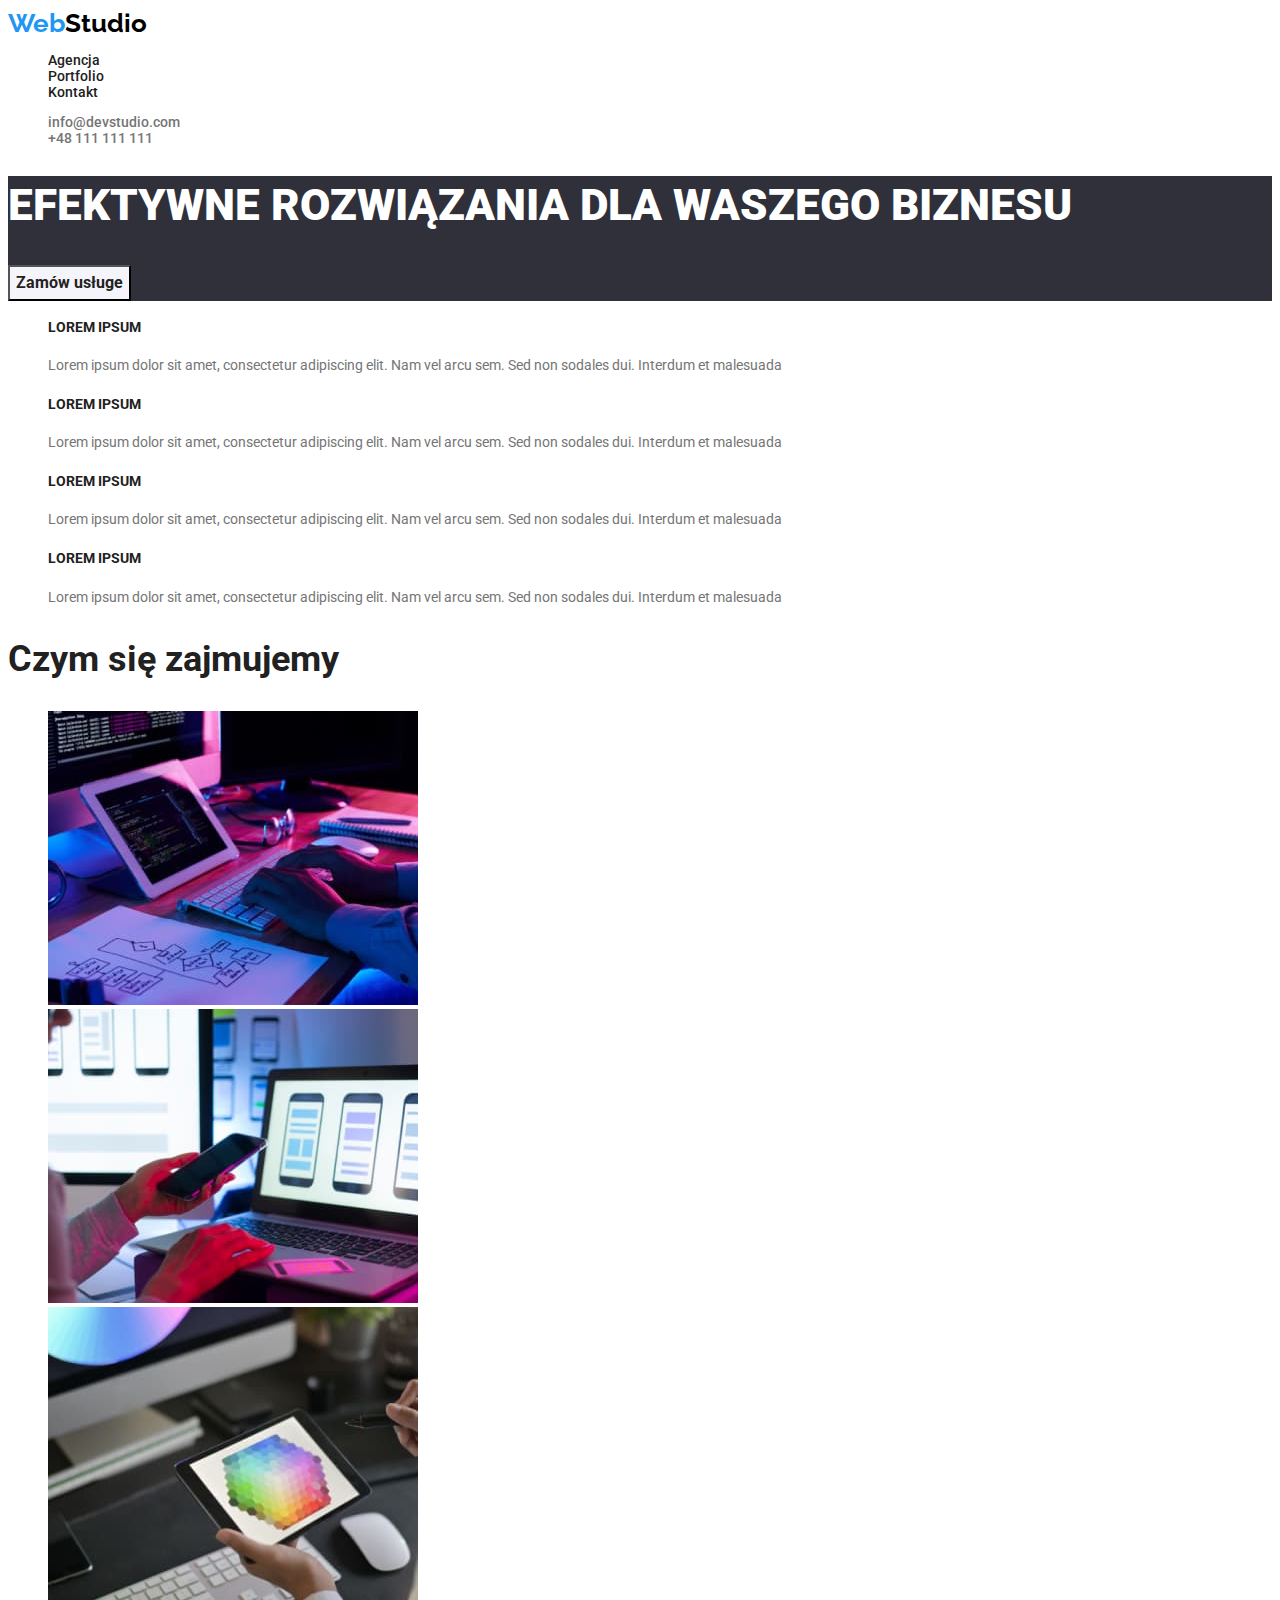
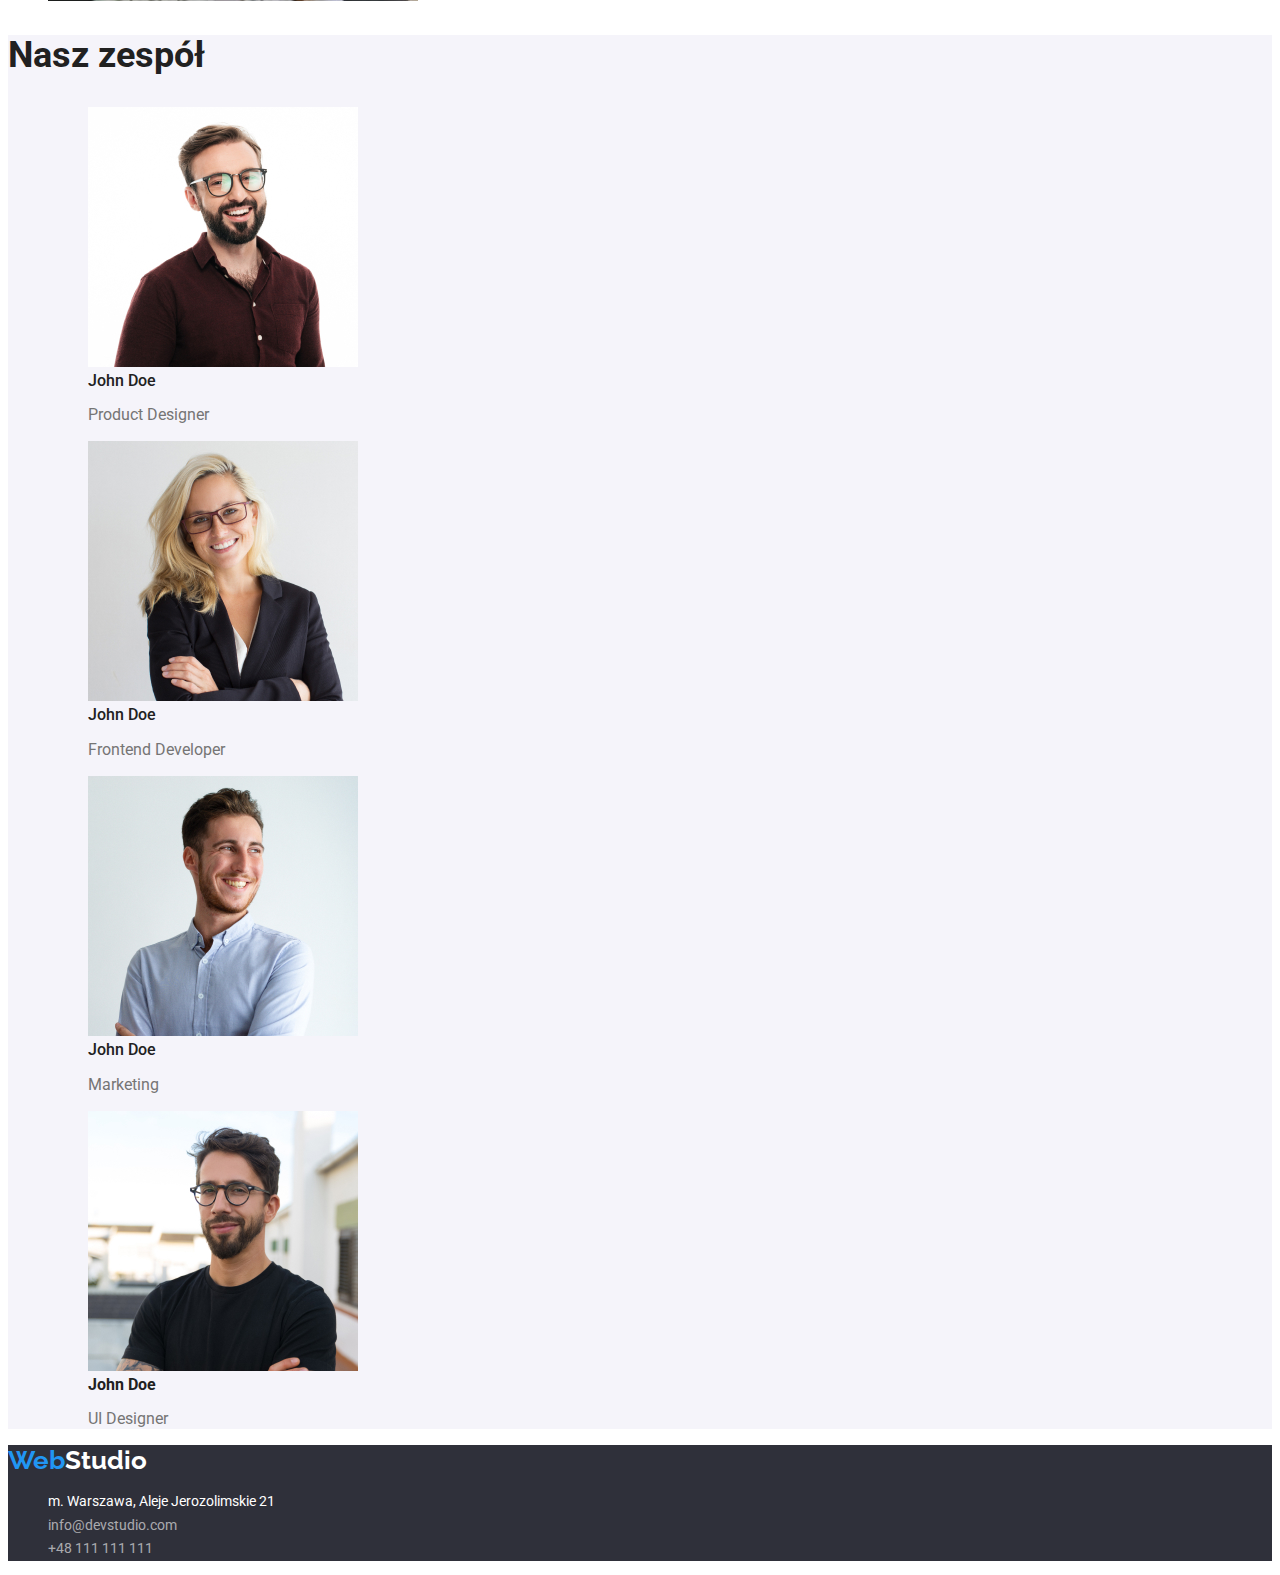
==== commit 2e19495a: "update8" ====
--- a/index.html
+++ b/index.html
@@ -16,7 +16,6 @@
     <link
       href="https://fonts.googleapis.com/css2?family=Raleway:wght@700&display=swap"
       rel="stylesheet"
-      
     />
     <link rel="stylesheet" href="./css/styles.css" />
   </head>
@@ -107,7 +106,7 @@
         </ul>
       </section>
       <section class="background-team">
-        <h2>Nasz zespół</h2>
+        <h2 class="h2-class">Nasz zespół</h2>
         <ul class="ul-nopoint">
           <li>
             <figure>
@@ -119,7 +118,7 @@
               />
 
               <figcaption>
-                <strong class="figcaption-strong-studio ">John Doe</strong>
+                <strong class="figcaption-strong-studio">John Doe</strong>
                 <p class="figcaption-p-studio">Product Designer</p>
               </figcaption>
             </figure>
@@ -134,7 +133,7 @@
               />
 
               <figcaption>
-                <strong class="figcaption-strong-studio ">John Doe</strong>
+                <strong class="figcaption-strong-studio">John Doe</strong>
                 <p class="figcaption-p-studio">Frontend Developer</p>
               </figcaption>
             </figure>
@@ -149,7 +148,7 @@
               />
 
               <figcaption>
-                <strong class="figcaption-strong-studio ">John Doe</strong>
+                <strong class="figcaption-strong-studio">John Doe</strong>
                 <p class="figcaption-p-studio">Marketing</p>
               </figcaption>
             </figure>
@@ -172,15 +171,20 @@
         </ul>
       </section>
     </main>
-    <footer>
+    <footer class="footer">
       <a href="/index.html" class="logo"
-      ><span class="logo-color">Web</span><span class="logo-color-footer">Studio</span></a
-    >
-    <ul class="footer-font ul-nopoint">
-        <li><address class="addres-color">m. Warszawa, Aleje Jerozolimskie 21</address></li>
+        ><span class="logo-color">Web</span
+        ><span class="logo-color-footer">Studio</span></a
+      >
+      <ul class="footer-font ul-nopoint">
+        <li>
+          <address class="addres-color">
+            m. Warszawa, Aleje Jerozolimskie 21
+          </address>
+        </li>
 
-        <li><a  class="link-footer" href="#">info@devstudio.com</a></li>
-        <li><a  class="link-footer" href="#">+48 111 111 111</a></li>
+        <li><a class="link-footer" href="#">info@devstudio.com</a></li>
+        <li><a class="link-footer" href="#">+48 111 111 111</a></li>
       </ul>
     </footer>
   </body>
--- a/css/styles.css
+++ b/css/styles.css
@@ -1,5 +1,5 @@
 :root {
-  --black-main: #212121;
+  --main-black: #212121;
   --second-black: #000000;
   --main-blue: #2196f3;
   --background-grey: #2f303a;
@@ -31,16 +31,15 @@
   cursor: pointer;
 }
 .link {
-  color: var(--black-main);
+  color: var(--main-black);
   text-decoration: none;
 }
-span.logo-color {
+.logo-color {
   color: var(--main-blue);
 }
 .link-header {
   color: var(--main-silver);
   text-decoration: none;
- 
 }
 .link-header:hover {
   color: var(--main-blue);
@@ -65,7 +64,7 @@
   line-height: 1.36;
 }
 .button-agencja {
-  color: var(--black-main);
+  color: var(--main-black);
   font-family: "Roboto";
   font-style: normal;
   font-weight: 700;
@@ -79,7 +78,7 @@
   color: var(--main-white);
 }
 .button {
-  color: var(--black-main);
+  color: var(--main-black);
   font-family: "Roboto";
   font-style: normal;
   font-weight: 500;
@@ -93,6 +92,7 @@
   color: var(--main-white);
 }
 .h2-class {
+  font-style: normal;
   font-weight: 700;
   font-size: 36px;
   line-height: 1.16;
@@ -130,7 +130,7 @@
   font-size: 16px;
   line-height: 1.87;
 }
-footer {
+.footer {
   background-color: var(--background-grey);
 }
 .logo-color-footer {
